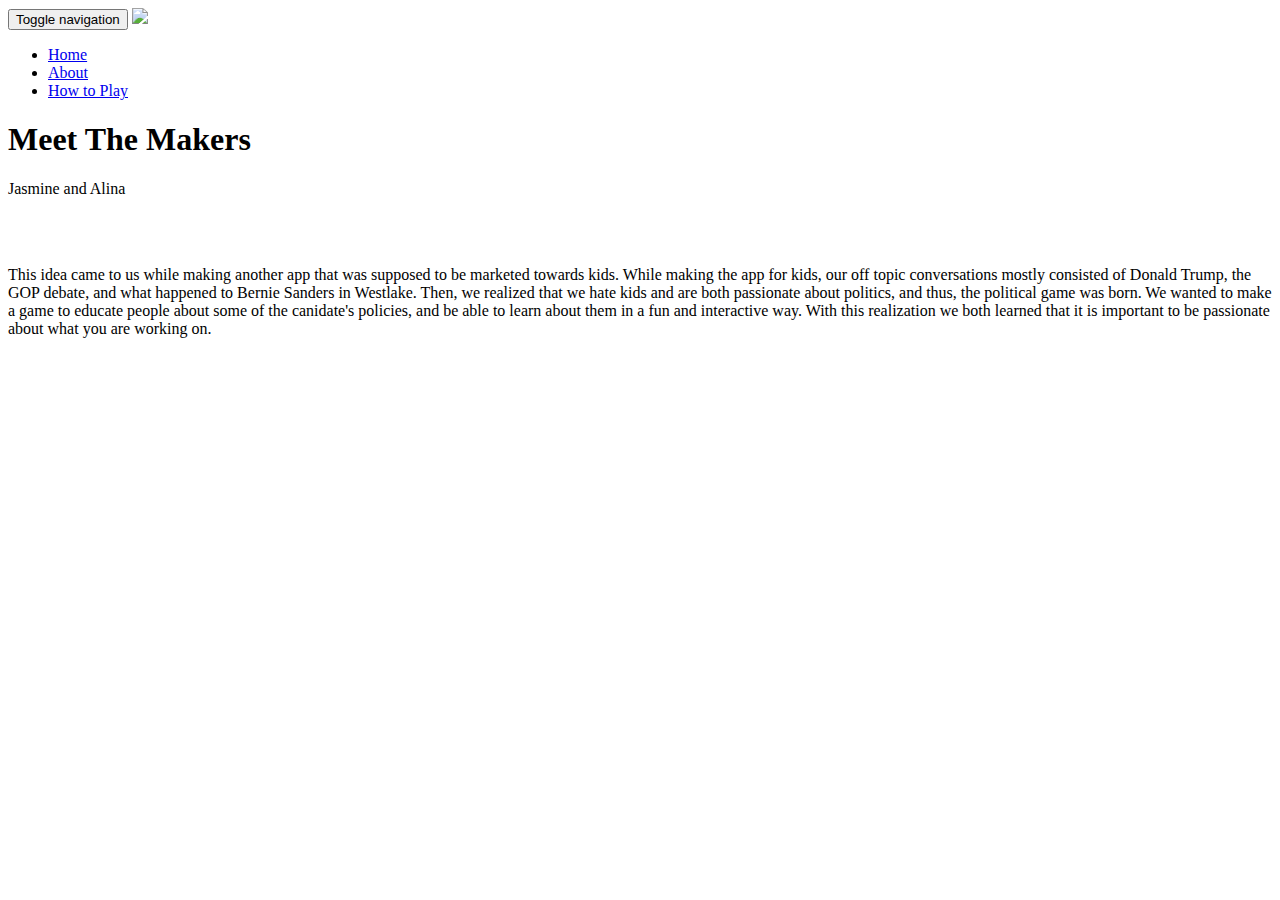
==== about.html @ 1dbdb0c8 "Create about.html" ====
<!DOCTYPE html>
<html lang="en">

<head>

    <meta charset="utf-8">
    <meta http-equiv="X-UA-Compatible" content="IE=edge">
    <meta name="viewport" content="width=device-width, initial-scale=1">
    <meta name="description" content="">
    <meta name="author" content="">

    <title>2016 Election</title>

    <!-- Bootstrap Core CSS -->
    <link href="bootstrap.min.css" rel="stylesheet">

    <!-- Custom CSS -->
    <link href="heroic-features.css" rel="stylesheet">

    <!-- HTML5 Shim and Respond.js IE8 support of HTML5 elements and media queries -->
    <!-- WARNING: Respond.js doesn't work if you view the page via file:// -->
    <!--[if lt IE 9]>
        <script src="https://oss.maxcdn.com/libs/html5shiv/3.7.0/html5shiv.js"></script>
        <script src="https://oss.maxcdn.com/libs/respond.js/1.4.2/respond.min.js"></script>
    <![endif]-->

</head>

<body>

    <!-- Navigation -->
    <nav class="navbar navbar-inverse navbar-fixed-top" role="navigation">
        <div class="container">
            <!-- Brand and toggle get grouped for better mobile display -->
            <div class="navbar-header">
                <button type="button" class="navbar-toggle" data-toggle="collapse" data-target="#bs-example-navbar-collapse-1">
                    <span class="sr-only">Toggle navigation</span>
                    <span class="icon-bar"></span>
                    <span class="icon-bar"></span>
                    <span class="icon-bar"></span>
                </button>
                <img src="campaigngamelogo.png" width= "60px">
             
            </div>
            <!-- Collect the nav links, forms, and other content for toggling -->
            <div class="collapse navbar-collapse" id="bs-example-navbar-collapse-1">
                <ul class="nav navbar-nav">
                    <li>
                        <a href = "index.html">Home </a>
                    </li>
                    <li>
                        <a href="about.html">About</a>
                    </li>
                    <li>
                        <a href="howto.html">How to Play</a>
                    </li>
                </ul>
            </div>
            <!-- /.navbar-collapse -->
        </div>
        <!-- /.container -->
    </nav>

    <!-- Page Content -->
    <div class="container">

        <!-- Jumbotron Header -->
        <header class="jumbotron hero-spacer">
         
            <h1> Meet The Makers</h1>
            <p> Jasmine and Alina </p>
            
            <br><br>
            <p> This idea came to us while making another app that was supposed to be marketed towards kids. While making the app for kids, our off topic conversations mostly consisted of Donald Trump, the GOP debate, and what happened to Bernie Sanders in Westlake. Then, we realized that we hate kids and are both passionate about politics, and thus, the political game was born. We wanted to make a game to educate people about some of the canidate's policies, and be able to learn about them in a fun and interactive way. With this realization we both learned that it is important to be passionate about what you are working on. </p>



        </header>
     

        <!-- Title -->
     
        <!-- /.row -->

        <!-- Page Features -->
     
        <!-- /.row -->
        <!-- Footer -->
     

    </div>
    <!-- /.container -->

    <!-- jQuery -->
    <script src="jquery.js"></script>

    <!-- Bootstrap Core JavaScript -->
    <script src="bootstrap.min.js"></script>

</body>

</html>

<!-- background color is off-white, the quote background is red, and the bar is blue-->
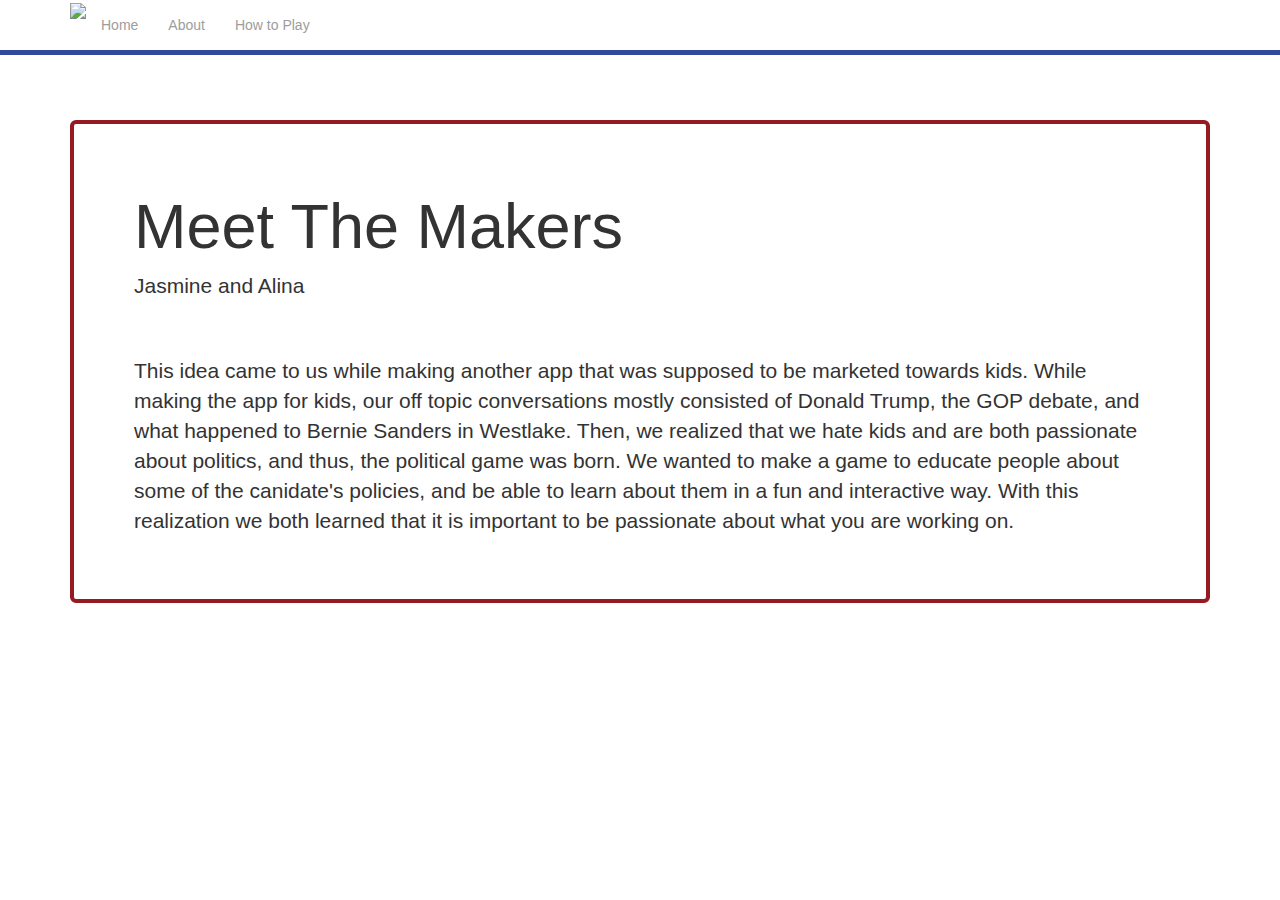
==== commit 6c613d6c: "Update about.html" ====
--- a/about.html
+++ b/about.html
@@ -39,7 +39,7 @@
                     <span class="icon-bar"></span>
                     <span class="icon-bar"></span>
                 </button>
-                <img src="campaigngamelogo.png" width= "60px">
+                <img src="https://cloud.githubusercontent.com/assets/13267202/9233274/fc422ede-40e6-11e5-818d-0249aefb5af0.png" width= "60px">
              
             </div>
             <!-- Collect the nav links, forms, and other content for toggling -->
--- a/heroic-features.css
+++ b/heroic-features.css
@@ -0,0 +1,21 @@
+/*!
+ * Start Bootstrap - Heroic Features HTML Template (http://startbootstrap.com)
+ * Code licensed under the Apache License v2.0.
+ * For details, see http://www.apache.org/licenses/LICENSE-2.0.
+ */
+
+body {
+    padding-top: 70px; /* Required padding for .navbar-fixed-top. Remove if using .navbar-static-top. Change if height of navigation changes. */
+}
+
+.hero-spacer {
+    margin-top: 50px;
+}
+
+.hero-feature {
+    margin-bottom: 30px;
+}
+
+footer {
+    margin: 50px 0;
+}
